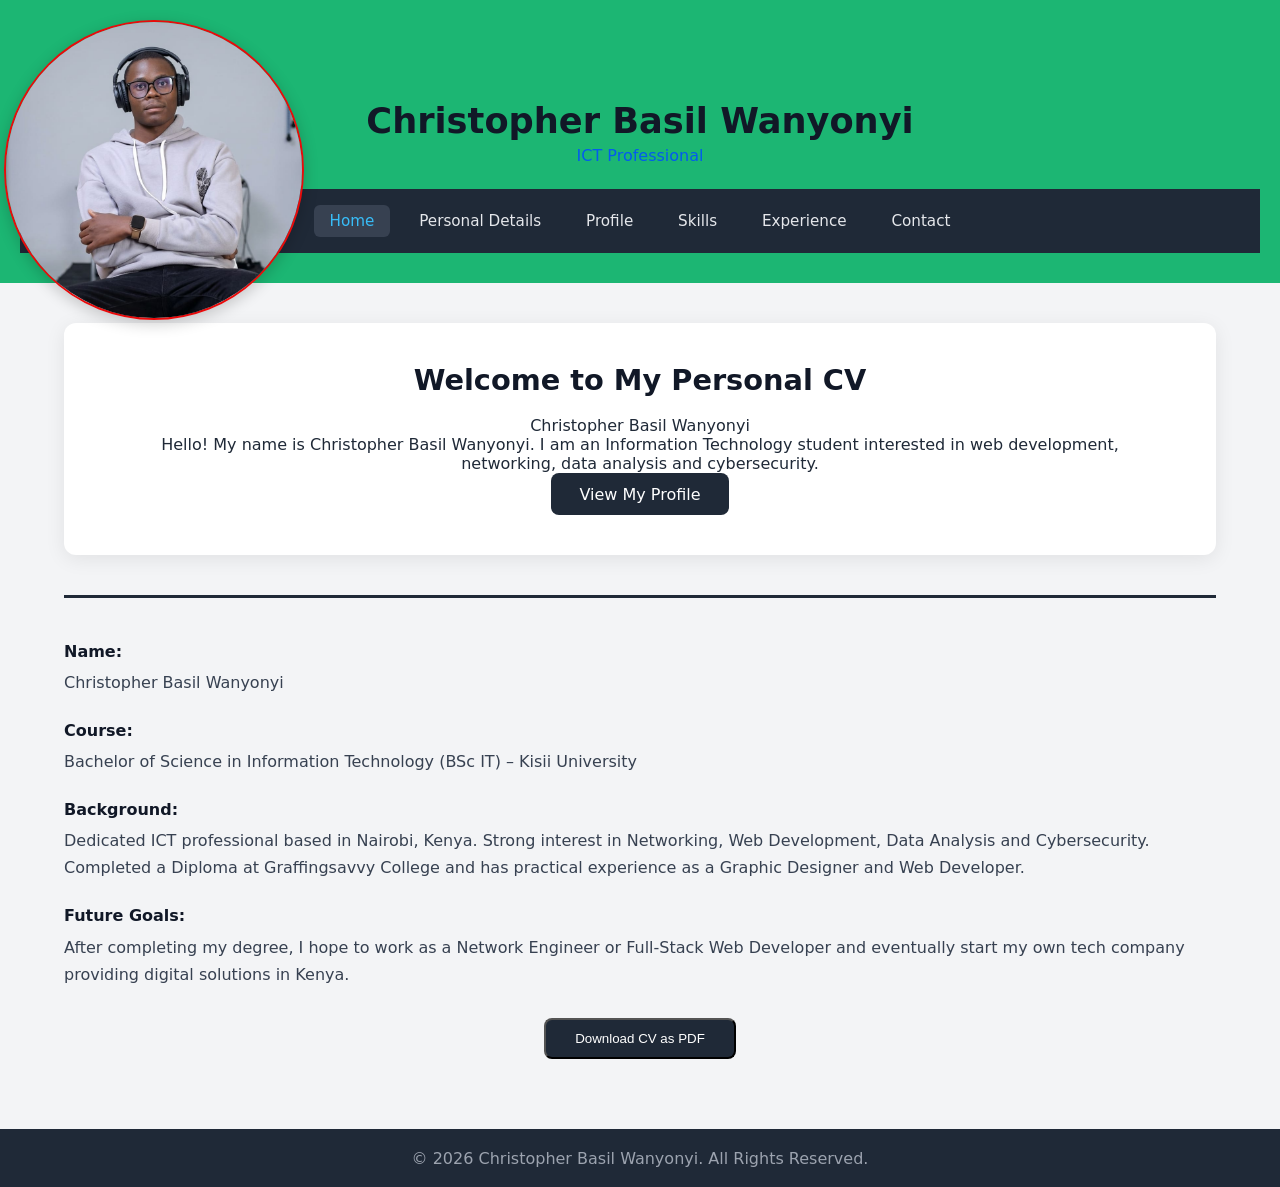
==== index.html @ 9147a92a "Add files via upload" ====
<!DOCTYPE html>
<html lang="en">
<head>
  <meta charset="UTF-8">
  <meta name="viewport" content="width=device-width, initial-scale=1.0">
  <title>Christopher Basil Wanyonyi | Personal CV</title>
  <link rel="stylesheet" href="style.css">
</head>
<body>

  <!-- Circular photo on top left -->
  <div class="profile-photo">
    <img src="image.png" alt="Christopher Basil Wanyonyi">
  </div>

  <!-- Dark header -->
  <header class="header">
    <h1>Christopher Basil Wanyonyi</h1>
    <p class="subtitle">ICT Professional</p>

    <nav class="nav-links">
      <a href="index.html" class="active">Home</a>
      <a href="personal.html">Personal Details</a>
      <a href="profile.html">Profile</a>
      <a href="skills.html">Skills</a>
      <a href="experience.html">Experience</a>
      <a href="contact.html">Contact</a>
    </nav>
  </header>

  <!-- Main content -->
  <main class="main">
    <div class="welcome-card">
      <h2>Welcome to My Personal CV</h2>
      <p class="name">Christopher Basil Wanyonyi</p>
      <p class="intro">
        Hello! My name is Christopher Basil Wanyonyi. I am an Information Technology student 
        interested in web development, networking, data analysis and cybersecurity.
      </p>
      <a href="profile.html" class="btn">View My Profile</a>
    </div>

    <!-- Full-width horizontal rule -->
    <hr class="full-hr">

    <!-- Details below the rule -->
    <div class="home-details">
      <p><strong>Name:</strong> Christopher Basil Wanyonyi</p>
      <p><strong>Course:</strong> Bachelor of Science in Information Technology (BSc IT) – Kisii University</p>
      <p><strong>Background:</strong> Dedicated ICT professional based in Nairobi, Kenya. 
         Strong interest in Networking, Web Development, Data Analysis and Cybersecurity. 
         Completed a Diploma at Graffingsavvy College and has practical experience as a Graphic Designer and Web Developer.</p>
      <p><strong>Future Goals:</strong> After completing my degree, I hope to work as a Network Engineer or Full-Stack Web Developer 
         and eventually start my own tech company providing digital solutions in Kenya.</p>
    </div>
    <!-- Add this inside your home page (inside the welcome-card or after home-details) -->
<div style="text-align: center; margin: 30px 0;">
  <button onclick="downloadCV()" class="btn">
    Download CV as PDF
  </button>
</div>

<script>
  function downloadCV() {
    // Opens the full CV page in a new tab
    window.open('cv.html', '_blank');
  }
</script>
  </main>

  <footer>
    <p>&copy; <span id="year"></span> Christopher Basil Wanyonyi. All Rights Reserved.</p>
  </footer>

  <script>
    document.getElementById("year").textContent = new Date().getFullYear();
  </script>
</body>
</html>
---- style.css ----
* { box-sizing: border-box; margin: 0; padding: 0; }
body {
  font-family: 'Segoe UI', system-ui, sans-serif;
  background: #f3f4f6; color: #1f2937;
  min-height: 100vh; display: flex; flex-direction: column;
}
a { color: #38bdf8; text-decoration: none; }

.profile-photo {
  position: absolute; top: 20px; left: 4px;
  width: 300px; height: 300px; border-radius: 50%;
  overflow: hidden; border: 2px solid #e80b0b;
  box-shadow: 0 4px 15px rgba(0,0,0,0.2); z-index: 20;
}
.profile-photo img { width: 100%; height: 100%; object-fit: cover; }

.header {
  background: #1cb673; color: white; text-align: center;
  padding: 100px 20px 30px; width: 100%;
}
.header h1 { font-size: 2.2rem; margin-bottom: 0.3rem; }
.subtitle { color: #035aef; margin-bottom: 1.5rem; }

.nav-links {
  display: flex; flex-wrap: wrap; justify-content: center; gap: 0.8rem;
  padding: 1rem; background: #1f2937; width: 100%;
}
.nav-links a {
  color: #e5e7eb; padding: 0.45rem 1rem; border-radius: 6px; font-size: 0.95rem;
}
.nav-links a:hover, .nav-links a.active { background: #374151; color: #38bdf8; }

.main { flex: 1; width: 100%; padding: 40px 5%; }
.section, .about-section, .contact-box, .welcome-card {
  background: white; border-radius: 12px; padding: 2.5rem 3rem;
  box-shadow: 0 4px 20px rgba(0,0,0,0.08); margin-bottom: 2rem;
  width: 100%; max-width: 1400px; margin-left: auto; margin-right: auto;
}
h1, h2 { color: #111827; margin-bottom: 1.2rem; font-size: 1.8rem; }
h4 { color: #1f2937; margin-bottom: 0.3rem; }
.item { padding: 1rem 0; border-bottom: 1px solid #e5e7eb; }
.item:last-child { border-bottom: none; }
.meta { color: #6b7280; font-size: 0.95rem; margin-bottom: 0.4rem; }

.skills-list {
  display: flex;
  flex-direction: column;
  align-items: center;
  gap: 1rem;
  margin-top: 1.5rem;
}
.skill-badge {
  background: #1460c9; color: rgb(224, 182, 182); font-weight: 600;
  padding: 0.55rem 1.3rem; border-radius: 50px;
}

.contact-form { margin-top: 2rem; padding-top: 1.5rem; border-top: 1px solid #e5e7eb; }
.contact-form input, .contact-form textarea {
  width: 100%; padding: 0.75rem; border: 1px solid #d1d5db;
  border-radius: 8px; margin-top: 0.3rem;
}
.contact-form button {
  background: #6008ec; color: rgb(220, 9, 9); font-weight: 600;
  padding: 0.75rem 2rem; border: none; border-radius: 8px; cursor: pointer; margin-top: 1rem;
}

.welcome-card { text-align: center; }
.btn {
  display: inline-block; background: #1f2937; color: white;
  padding: 0.7rem 1.8rem; border-radius: 8px; font-weight: 500;
}
.full-hr { border: none; border-top: 3px solid #1f2937; margin: 2.5rem 0; width: 100%; }
.home-details p { margin-bottom: 1.3rem; line-height: 1.7; color: #374151; }
.home-details strong { color: #111827; display: block; margin-bottom: 0.25rem; }

.cv-table { width: 100%; border-collapse: collapse; margin-top: 1.5rem; }
.cv-table th { background: #1f2937; color: #38bdf8; padding: 12px 15px; text-align: left; }
.cv-table td { padding: 12px 15px; color: #374151; }
.cv-table th, .cv-table td { border: 1px solid green; }

footer {
  background: #1f2937; color: #9ca3af; text-align: center;
  padding: 1.2rem; margin-top: auto; width: 100%;
}

@media (max-width: 700px) {
  .profile-photo { width: 120px; height: 120px; left: 20px; top: 15px; }
  .header { padding-top: 80px; }
  .header h1 { font-size: 1.6rem; }
  .main { padding: 20px 4%; }
}
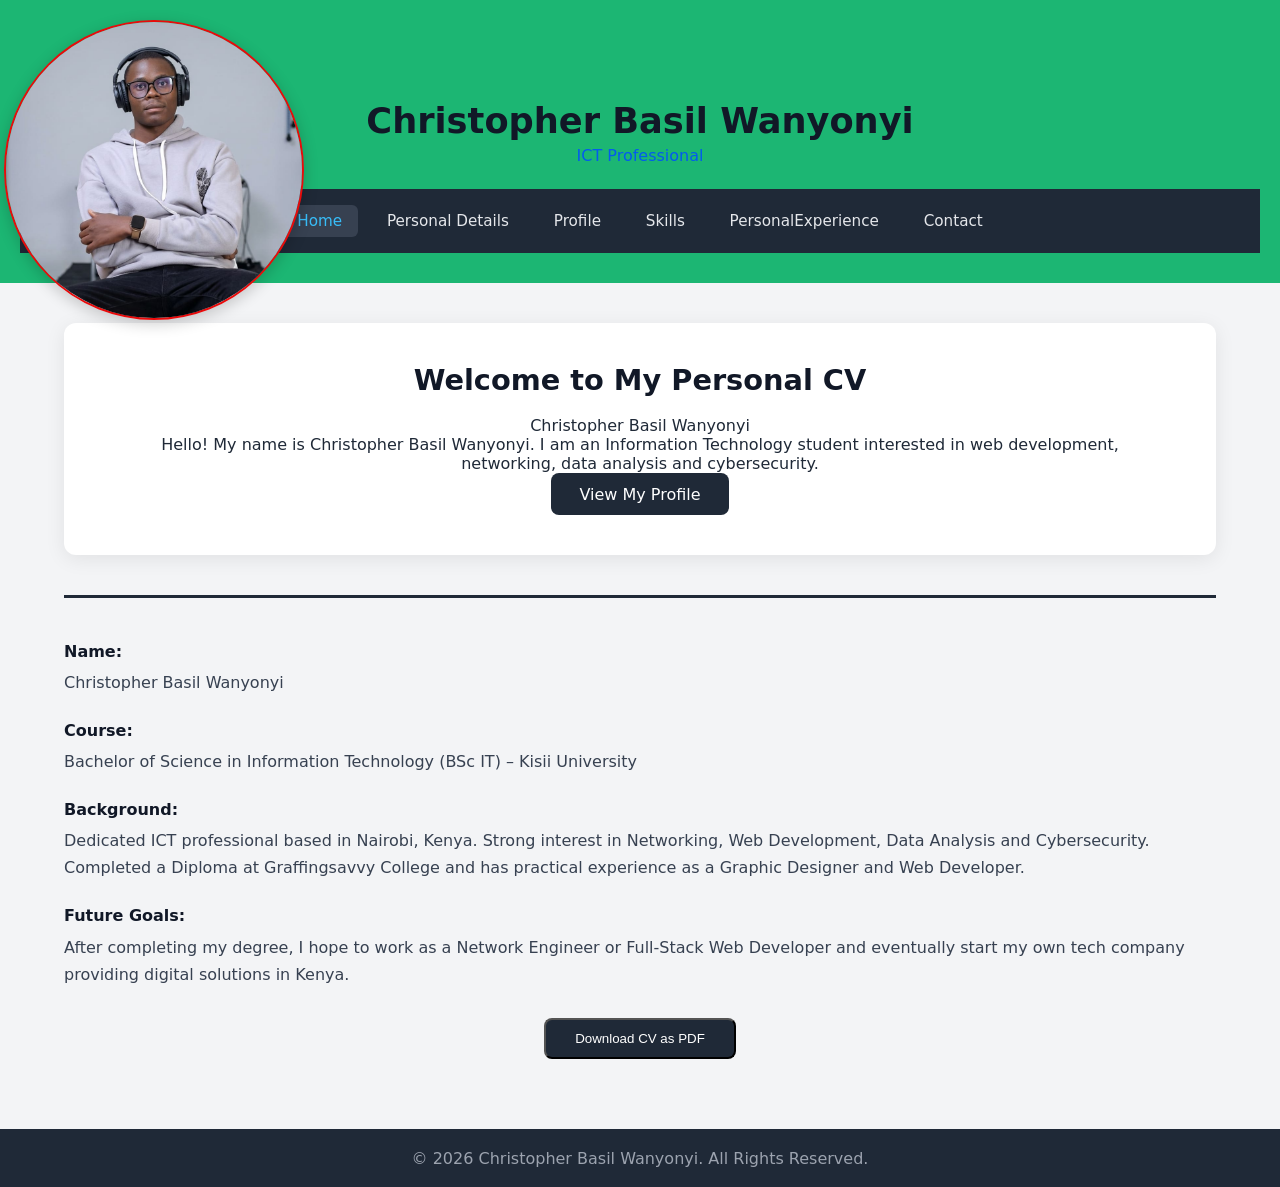
==== commit acec2fde: "Update index.html" ====
--- a/index.html
+++ b/index.html
@@ -23,7 +23,7 @@
       <a href="personal.html">Personal Details</a>
       <a href="profile.html">Profile</a>
       <a href="skills.html">Skills</a>
-      <a href="experience.html">Experience</a>
+      <a href="experience.html">PersonalExperience</a>
       <a href="contact.html">Contact</a>
     </nav>
   </header>
@@ -76,4 +76,4 @@
     document.getElementById("year").textContent = new Date().getFullYear();
   </script>
 </body>
-</html>+</html>
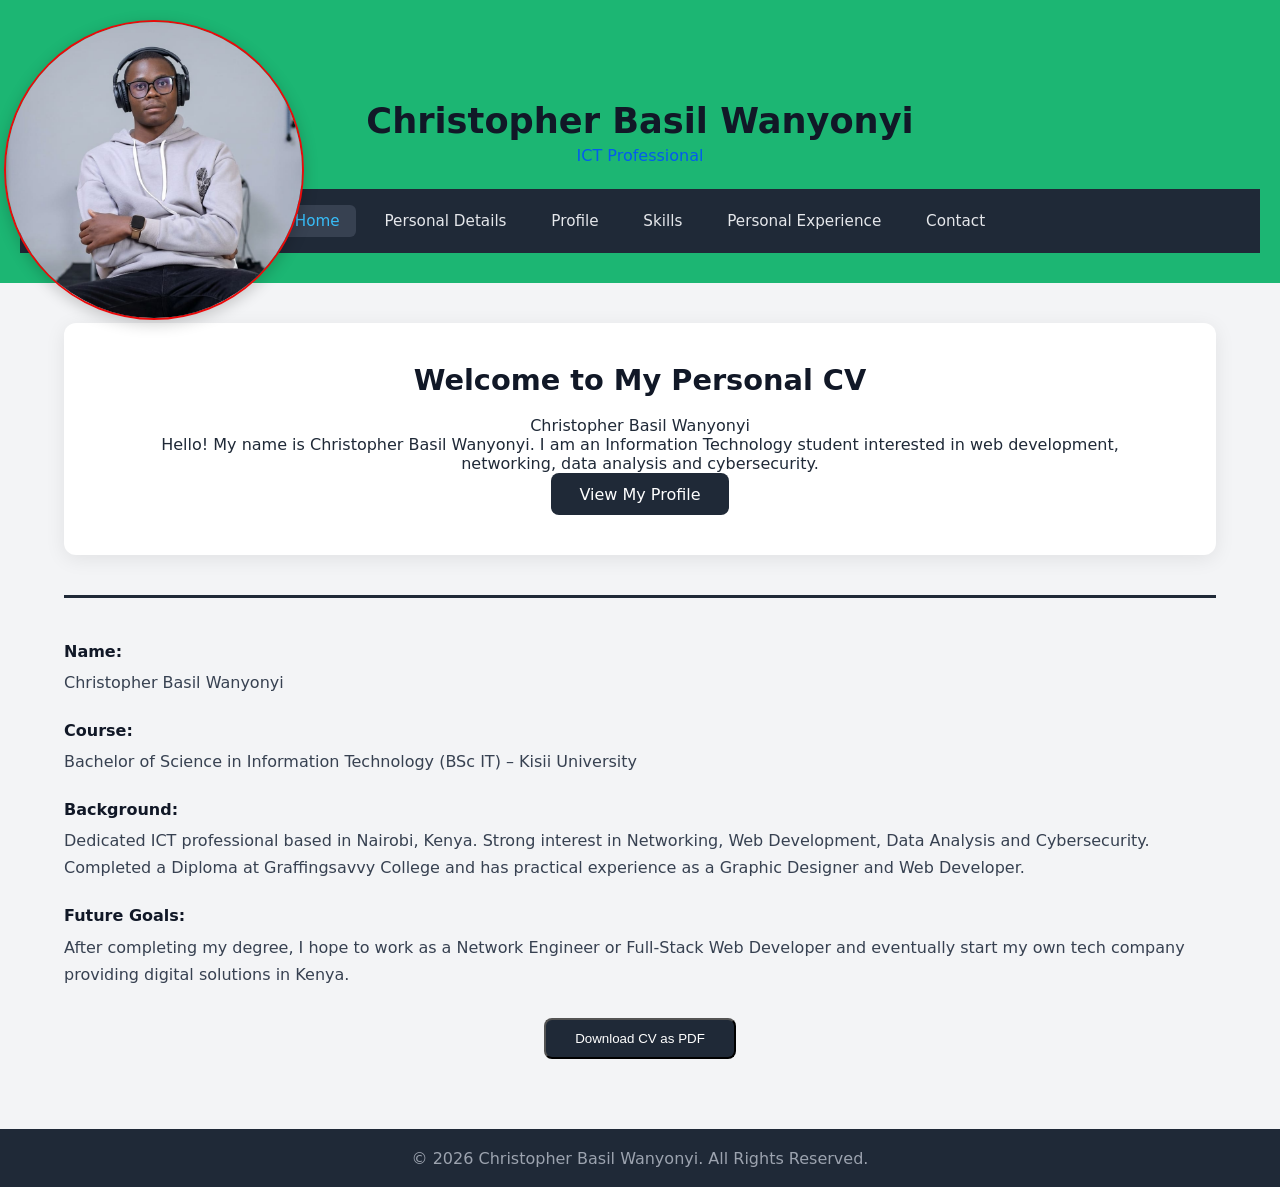
==== commit f5b131c2: "Fix link text for Personal Experience in navigation" ====
--- a/index.html
+++ b/index.html
@@ -23,7 +23,7 @@
       <a href="personal.html">Personal Details</a>
       <a href="profile.html">Profile</a>
       <a href="skills.html">Skills</a>
-      <a href="experience.html">PersonalExperience</a>
+      <a href="experience.html">Personal Experience</a>
       <a href="contact.html">Contact</a>
     </nav>
   </header>
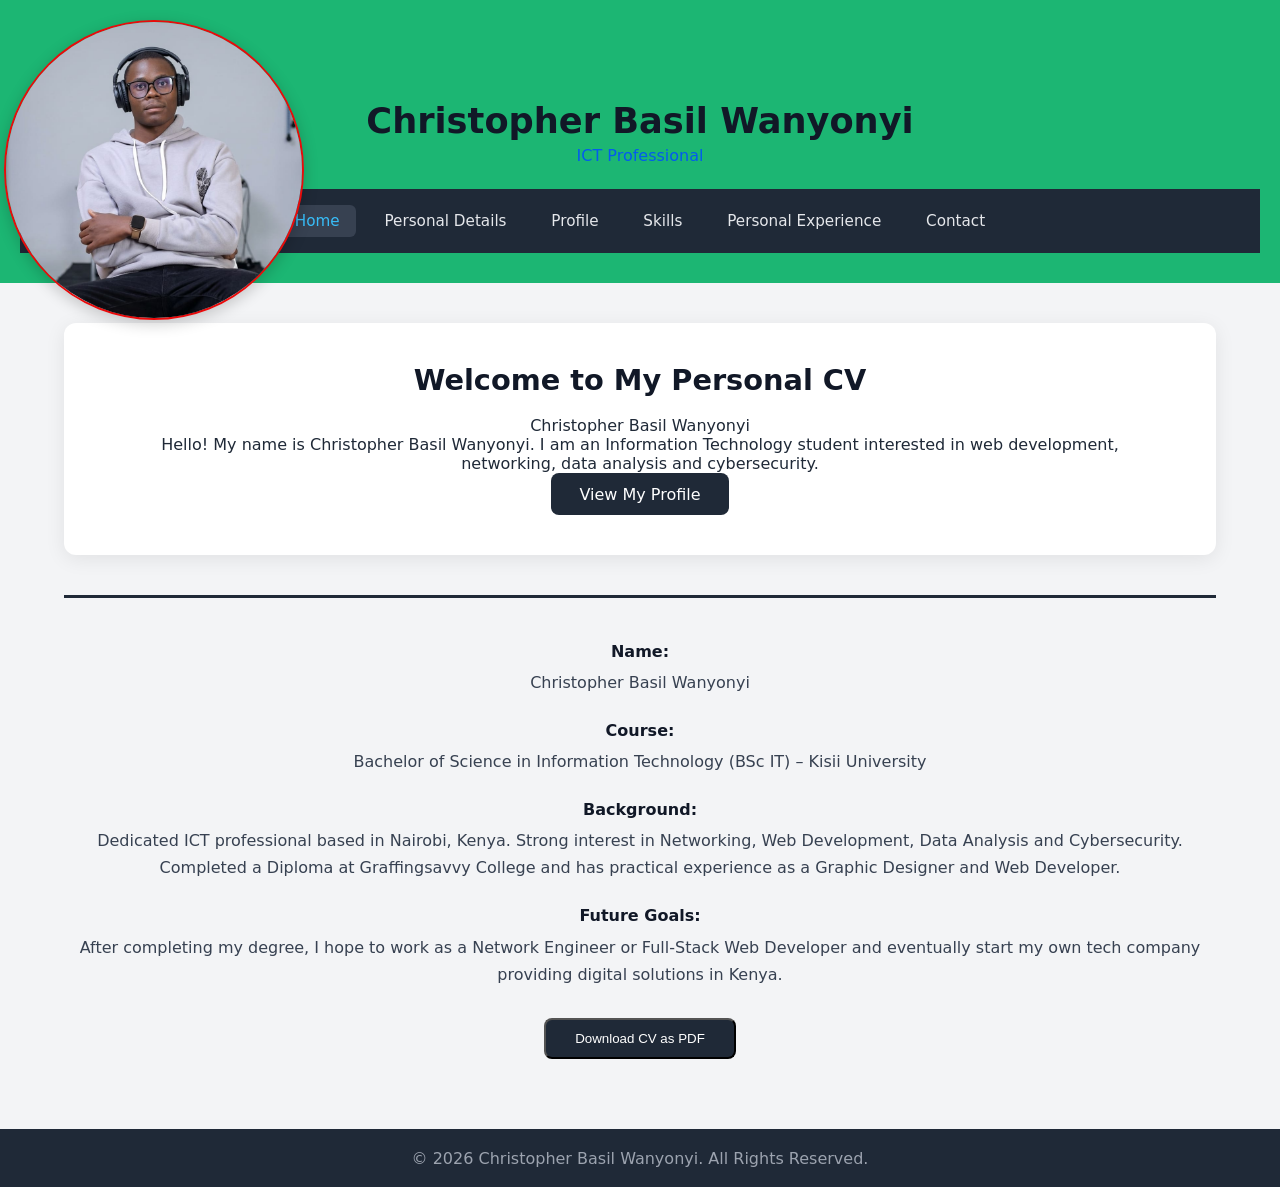
==== commit 6653dd42: "Add personal details to index.html Added personal details section with name, course, and background." ====
--- a/index.html
+++ b/index.html
@@ -45,6 +45,7 @@
 
     <!-- Details below the rule -->
     <div class="home-details">
+      <center>
       <p><strong>Name:</strong> Christopher Basil Wanyonyi</p>
       <p><strong>Course:</strong> Bachelor of Science in Information Technology (BSc IT) – Kisii University</p>
       <p><strong>Background:</strong> Dedicated ICT professional based in Nairobi, Kenya. 
